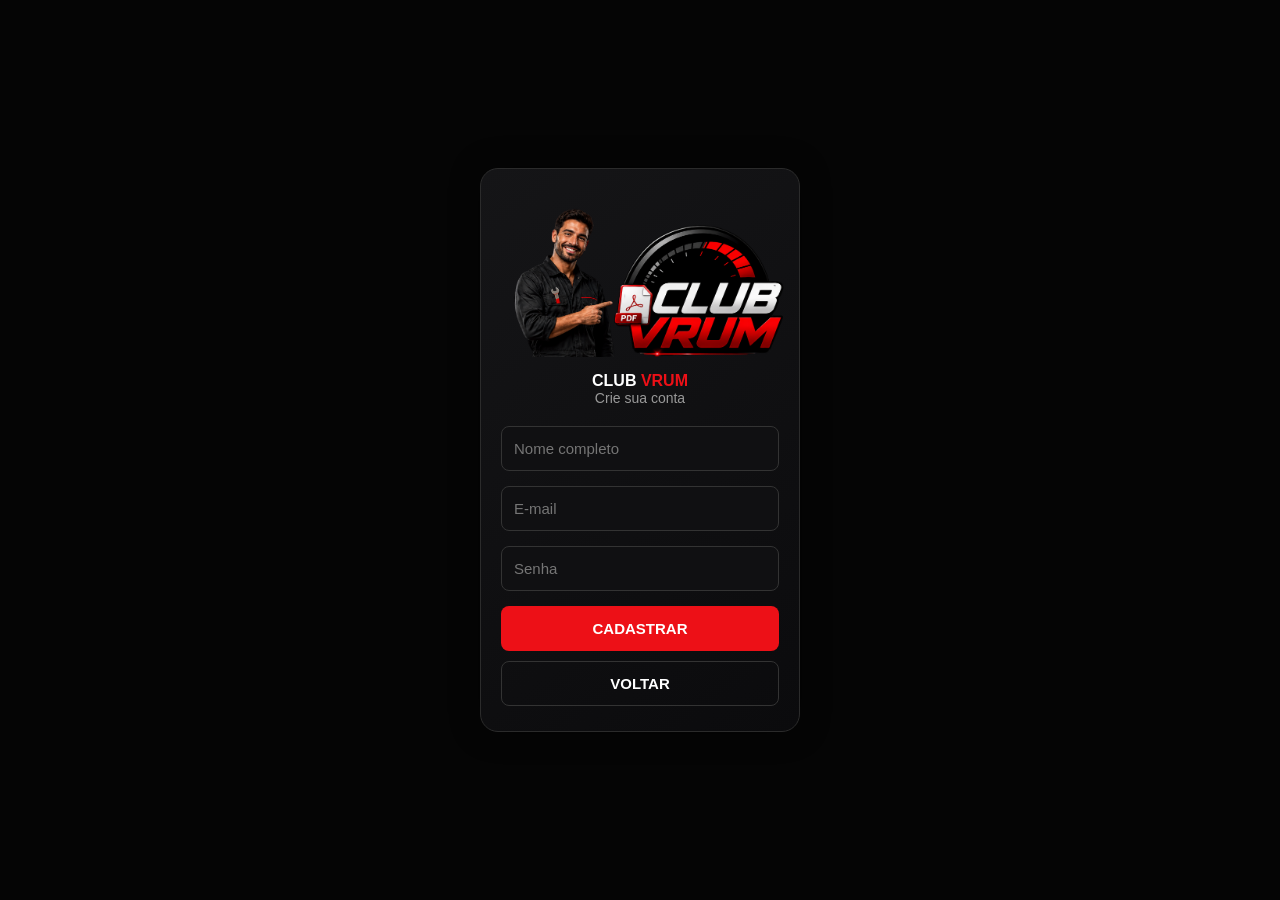
==== cadastro.html @ c918bf39 "add" ====
<!DOCTYPE html>
<html lang="pt-BR">
<head>
<meta charset="UTF-8">
<meta name="viewport" content="width=device-width, initial-scale=1.0">
<title>Cadastro</title>
<link rel="stylesheet" href="login.css">
</head>

<body>

<div class="login-container">

    <img src="img/logo-01.png" class="logo">

    <h4>CLUB <span>VRUM</span></h4>
    <p>Crie sua conta</p>

    <input type="text" id="nome" placeholder="Nome completo">

    <input type="email" id="email" placeholder="E-mail">

    <input type="password" id="senha" placeholder="Senha">

    <button onclick="cadastrar()">
        CADASTRAR
    </button>

    <button class="cadastro-btn" onclick="window.location.href='login.html'">
        VOLTAR
    </button>

</div>

<script src="cadastro.js"></script>

</body>
</html>
---- login.css ----
*{
    margin:0;
    padding:0;
    box-sizing:border-box;
    font-family:Arial,Helvetica,sans-serif;
}

body{
    min-height:100vh;
    display:flex;
    justify-content:center;
    align-items:center;
    background:#050505;
    color:#fff;
}

.login-container{
    width:90%;
    max-width:320px; /* Caixa menor */
    padding:25px 20px;
    text-align:center;
    background:linear-gradient(145deg,#151517,#0b0b0d);
    border:1px solid #2b2b2b;
    border-radius:18px;
    box-shadow:0 0 30px rgba(0,0,0,.45);
}

.logo{
    width:300px;
    display:block;
    margin:0 auto 15px;
}

h1{
    font-size:30px;
    font-style:italic;
    margin-bottom:8px;
}

h4 span{
    color:#ed1017;
}

p{
    color:#999;
    font-size:14px;
    margin-bottom:20px;
}

input{
    width:100%;
    height:45px;
    padding:0 12px;
    margin-bottom:15px;
    border:1px solid #333;
    border-radius:8px;
    background:#101012;
    color:#fff;
    outline:none;
    font-size:15px;
}

input:focus{
    border-color:#ed1017;
}

button{
    width:100%;
    height:45px;
    border:none;
    border-radius:8px;
    background:#ed1017;
    color:#fff;
    font-size:15px;
    font-weight:bold;
    cursor:pointer;
    transition:.3s;
}

button:hover{
    background:#ff2a2a;
}

a{
    display:block;
    margin-top:15px;
    color:#bbb;
    text-decoration:none;
    font-size:14px;
}

a:hover{
    color:#ed1017;
}



.cadastro-btn{
    width:100%;
    height:45px;
    margin-top:10px;
    border:1px solid #333;
    border-radius:8px;
    background:transparent;
    color:#fff;
    font-size:15px;
    font-weight:bold;
    cursor:pointer;
    transition:.3s;
}

.cadastro-btn:hover{
    background:#333;
    color:#fff;
}
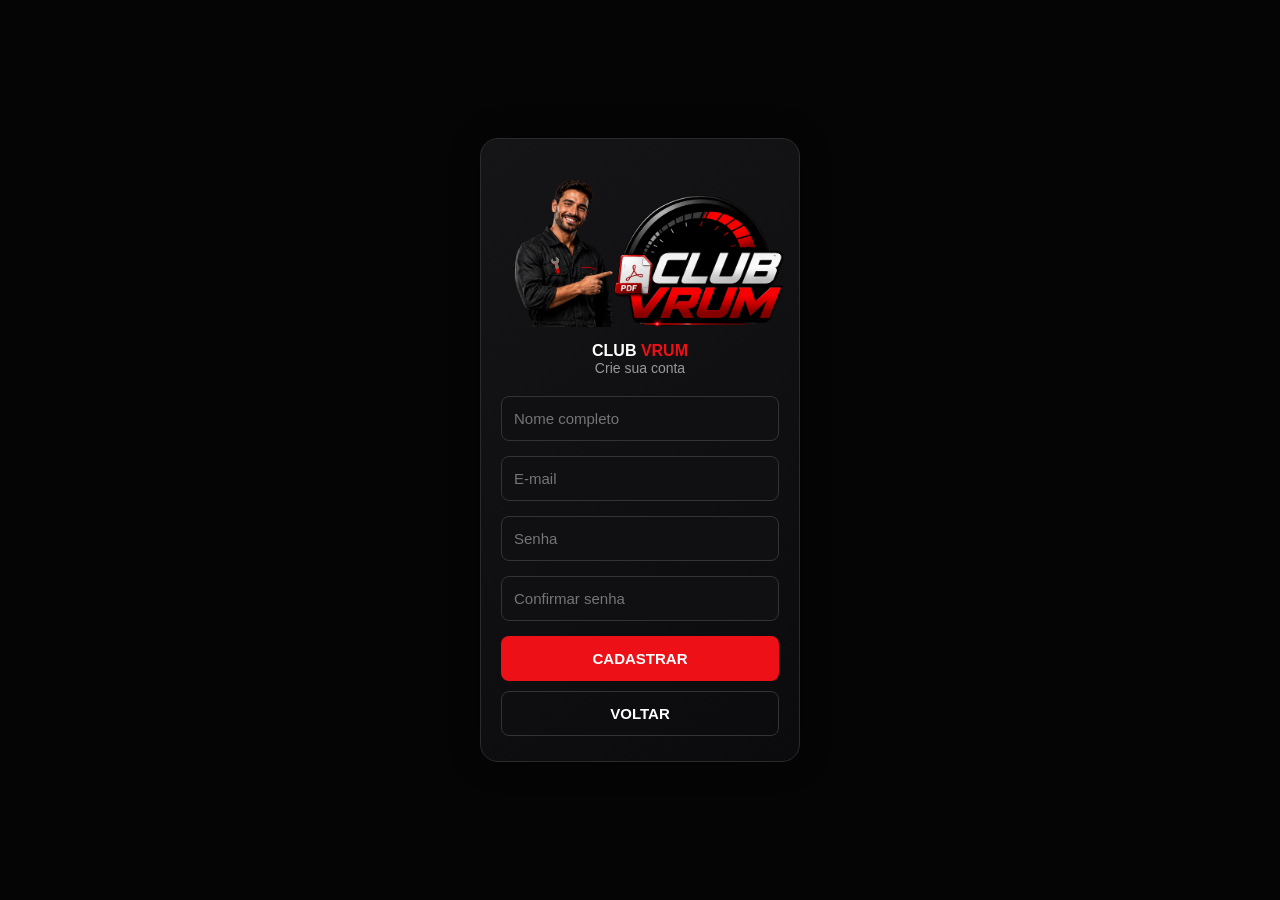
==== commit a278c6d2: "add" ====
--- a/cadastro.html
+++ b/cadastro.html
@@ -22,9 +22,11 @@
 
     <input type="password" id="senha" placeholder="Senha">
 
-    <button onclick="cadastrar()">
-        CADASTRAR
-    </button>
+<input type="password" id="confirmarSenha" placeholder="Confirmar senha">
+
+<button onclick="cadastrar()">
+    CADASTRAR
+</button>
 
     <button class="cadastro-btn" onclick="window.location.href='login.html'">
         VOLTAR
